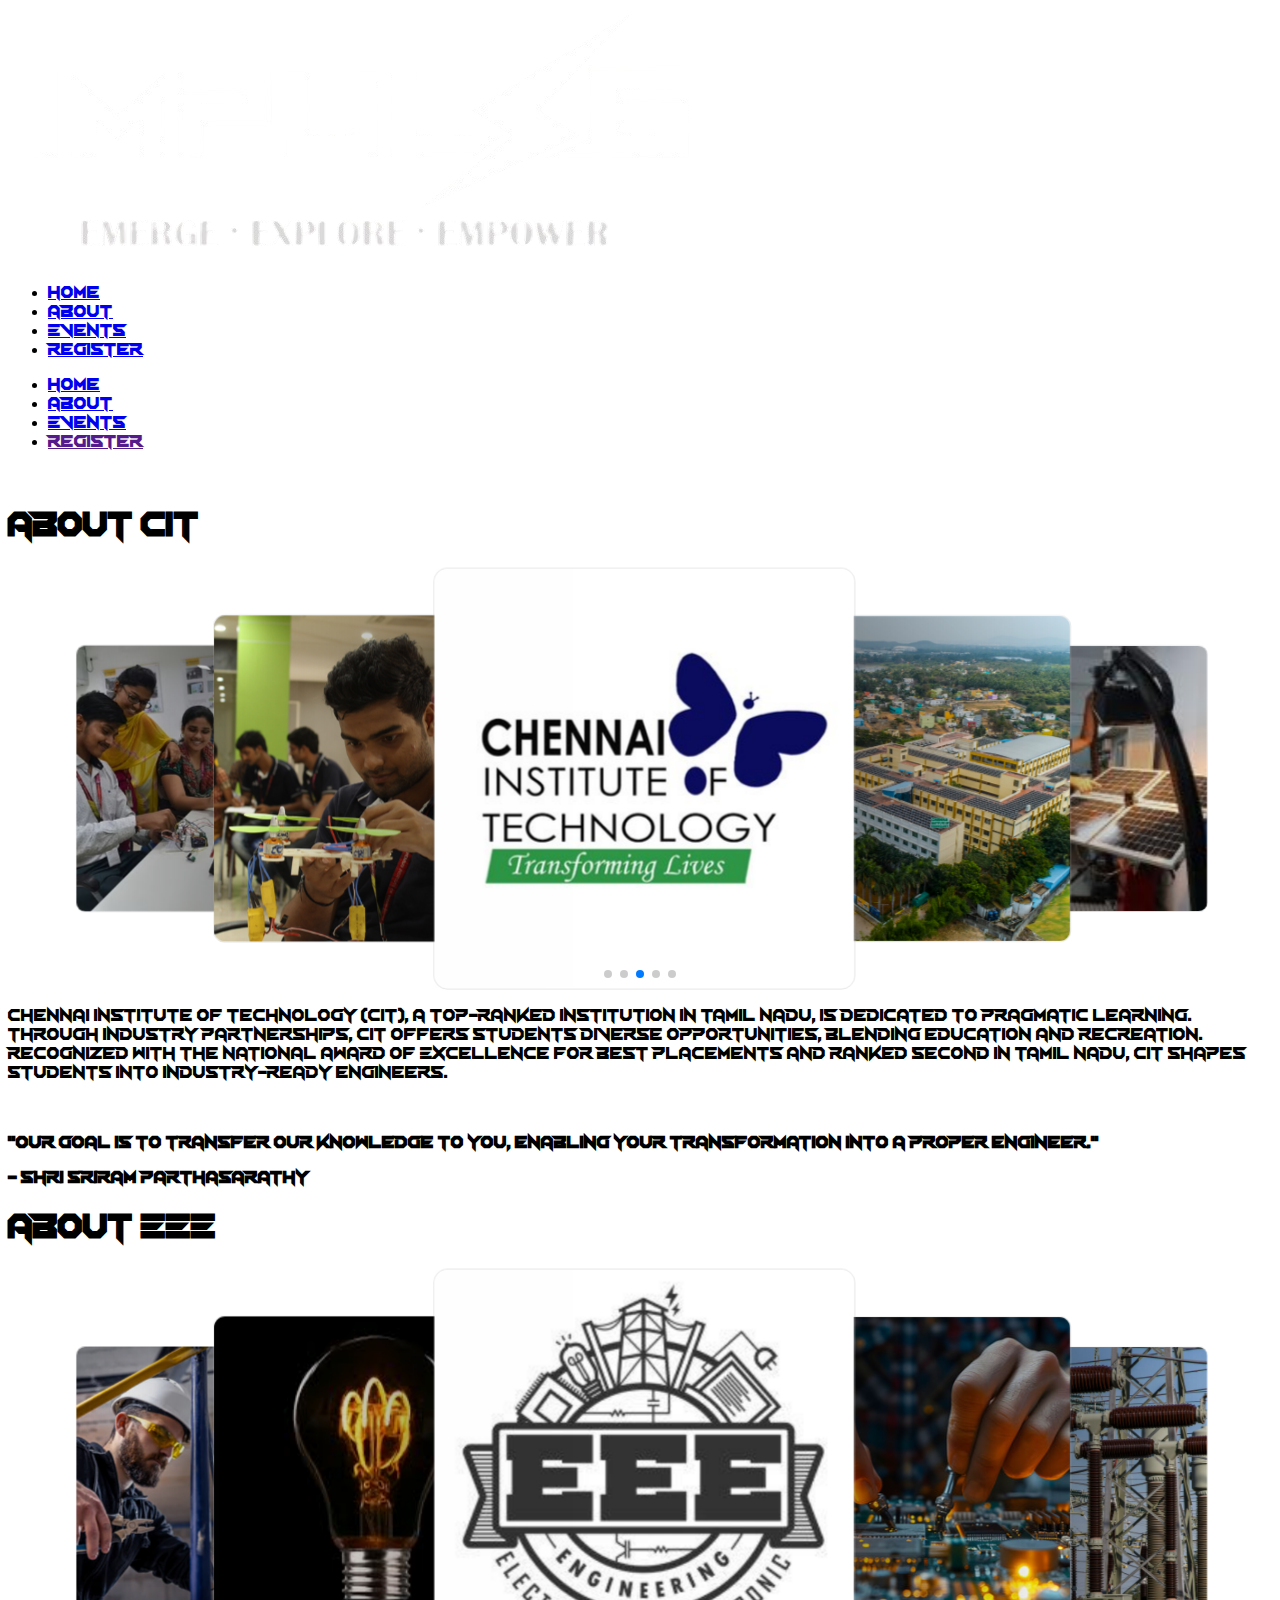
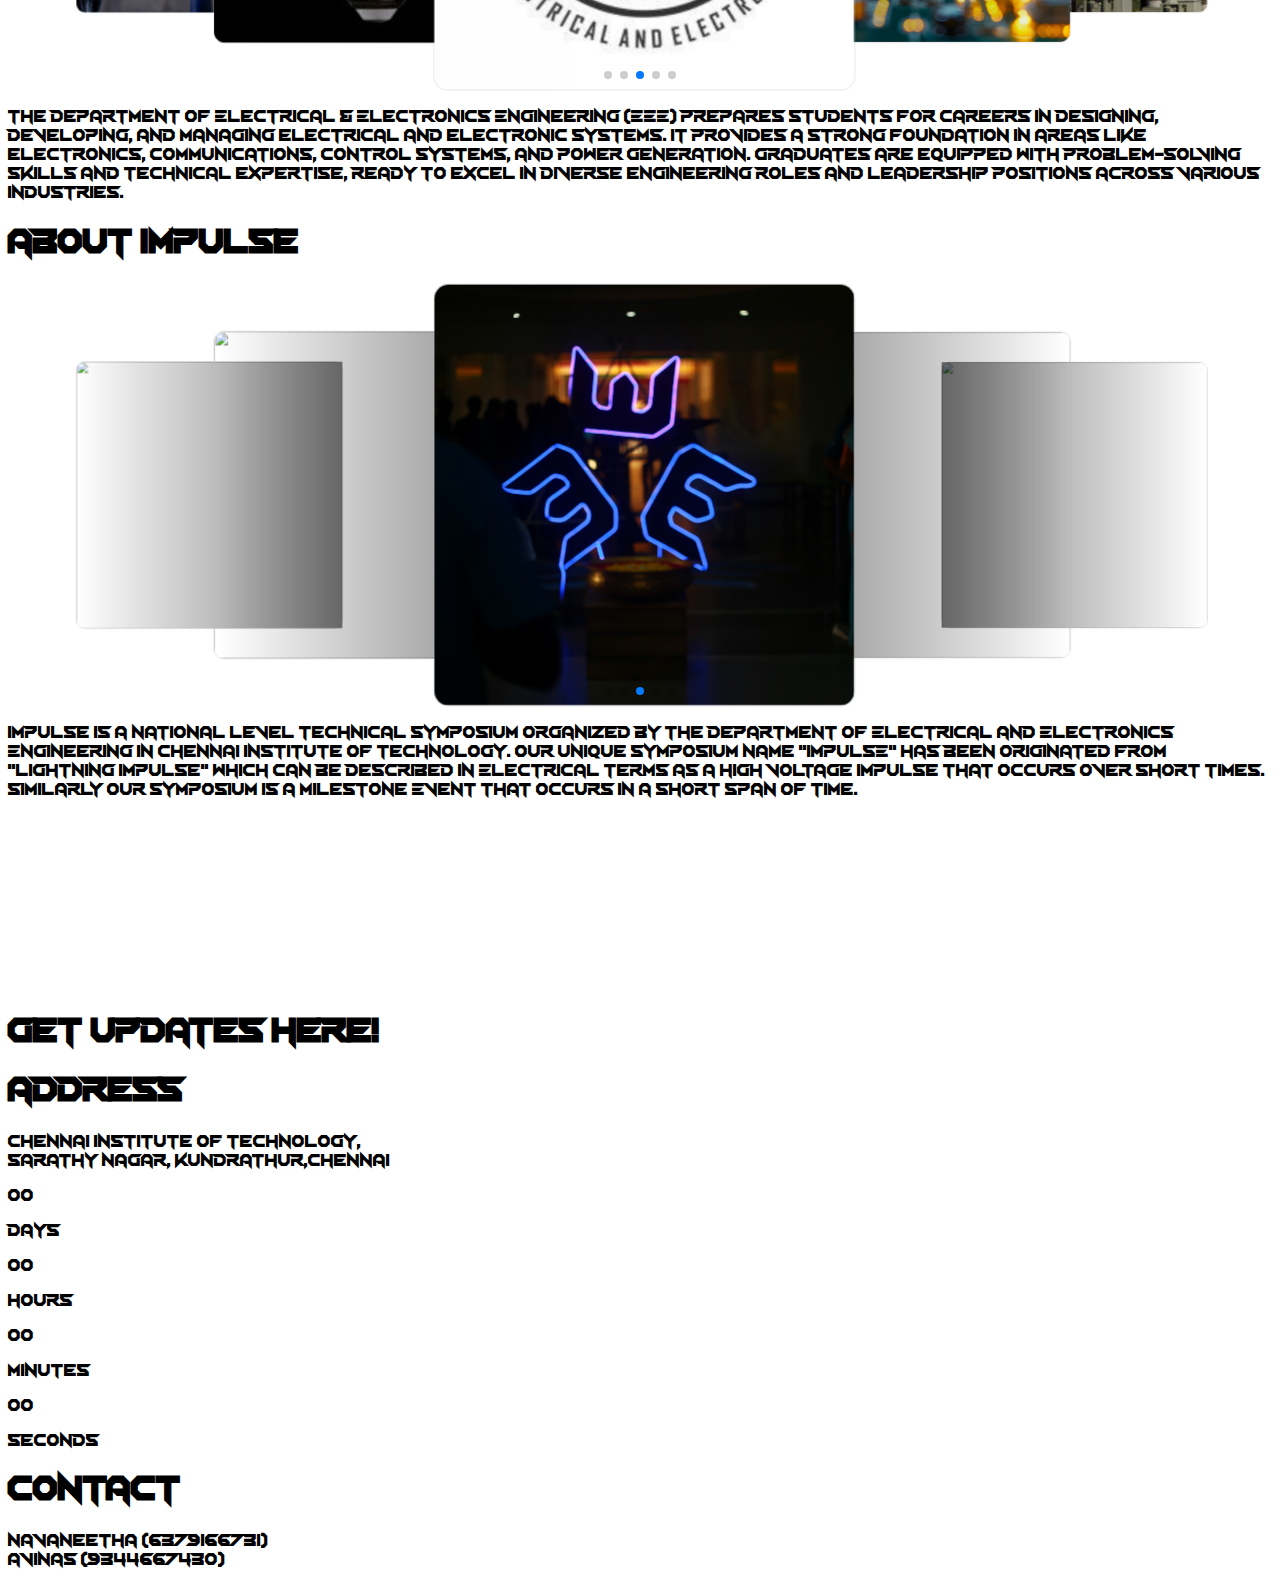
==== about.html @ bd970ba7 "first commit" ====
<!DOCTYPE html>
<html lang="en">
<head>
    <meta charset="UTF-8">
    <meta name="viewport" content="width=device-width, initial-scale=1.0">
    <title>About-Impulse</title>
    <link rel="stylesheet" href="./about.css">
    <link rel="stylesheet" href="https://cdnjs.cloudflare.com/ajax/libs/remixicon/4.2.0/remixicon.css" integrity="sha512-OQDNdI5rpnZ0BRhhJc+btbbtnxaj+LdQFeh0V9/igiEPDiWE2fG+ZsXl0JEH+bjXKPJ3zcXqNyP4/F/NegVdZg==" crossorigin="anonymous" referrerpolicy="no-referrer" />
    <link rel="icon" type="image/x-icon" href="./assets/images/20210421_162847 (Traced).png">
    <script src="https://cdn.tailwindcss.com"></script>
    <link
  rel="stylesheet"
  href="https://cdn.jsdelivr.net/npm/swiper@11/swiper-bundle.min.css"
/>


</head>
<body>
<!-- header -->
<header class="w-[100vw] fixed top-0 z-20 bg-transparent backdrop-blur-sm  h-[60px] md:h-[75px] " id="header" >
    <div class="2xl:container">
        <div class="w-[90%] mx-auto h-[60px] grid grid-cols-1 lg:grid-cols-2">
            <div class="flex items-center justify-between ">
               <div class="flex items-center justify-between">
                <img src="./assets/images/Impulsenew.png" alt="" class="h-8 md:h-16">
               </div>

                <div class="lg:hidden">
                    <div class="text-white">
                        <i class="ri-menu-line text-[2em]" id="ham"></i>
                        <i class="ri-close-large-line hidden" id="cross"></i>
                    </div>
                </div>
            </div>




           


             <div class="lg:block hidden py-7">
                <nav class=" flex justify-end items-center lg:items-center lg:justify-end gap-6">
                   
                     <ul class="flex justify-between space-x-14 text-white ">
                        <li class="hover:border-2 border-white rounded-full p-2 -mt-2 py-1"><a href="./index.html">Home</a></li>
                        <li class="hover:border-2 border-white rounded-full p-2 -mt-2 py-1"><a href="./about.html">About</a></li>
                        <li class="hover:border-2 border-white rounded-full p-2 -mt-2 py-1"><a href="./events.html">Events</a></li>
                        <li class="hover:border-2 border-white rounded-full p-2 -mt-2 py-1"><a href="https://linktr.ee/Impulse_OG">Register</a></li>
                     </ul>
                    
                     
                  </nav>
             </div>
             
            
        </div>
    </div>

</header>

<section class="lg:hidden fixed right-0 top-12 w-[100vw] h-[100vh] hidden backdrop-blur-sm bg-opacity-30 bg-black z-50" id="content">
    <nav class="flex justify-start items-center">
        <div class="flex items-start justify-center">
         <ul class=" text-white h-[40vh] w-[100vw] flex flex-col gap-y-8 items-center pt-8">
            <li><a href="./index.html" id="home1">Home</a></li>
            <li><a href="./about.html" id="about1">About</a></li>
            <li><a href="./events.html" id="events1">Events</a></li>
            <li class="border-2 border-white rounded-full p-2 -mt-2 py-1" id="register1"><a href="">Register</a></li>
         </ul>
        </div>
         
      </nav>
</section>
    
    <!-- Hero Section -->
    <section class="">
      <img src="./assets/images/flow (1).gif" alt="" class="h-screen w-[100vw] hidden md:block" />
      <img src="./assets/images/flow (1) mobile.gif" alt="" class="h-screen min-w-full md:hidden">
    </section>
    
    <div class="bg-gradient-to-b from-[#040405] from-9% to-[#270944] to-49% ">
        <section class=" font-['Kameron'] min-h-0 md:min-h-screen py-20">
            <div class="2xl:container ">
                <div class="w-[90%] mx-auto pt-5 text-white">
                    <h1 class=" text-3xl font-bold">About Cit</h1>
                </div>
                <div class="w-[100%]  mx-auto mt-6 md:mt-10">
                    <div class="swiper w-[90%] md:w-[80%] gap-y-5">
                        <!-- Additional required wrapper -->
                        <div class="swiper-wrapper">
                          <!-- Slides -->
                    
                          <div class="swiper-slide"><img src="./assets/images/cit4.avif" alt="" ></div>
                          <div class="swiper-slide"><img src="./assets/images/cit 5.jpg" alt=""></div>
                          <div class="swiper-slide"><img src="./assets/images/cit2.jpg" alt=""></div>
                          <div class="swiper-slide"><img src="./assets/images/cit1.jpg" alt=""></div>
                          <div class="swiper-slide"><img src="./assets/images/cit3.jpg" alt=""></div>
                    
                        </div>
                        <!-- If we need pagination -->
                        <div class="swiper-pagination "></div>
                      
                        <!-- If we need navigation buttons -->
                      </div>
                </div>
                <div class="w-[90%] mx-auto text-center mt-5 md:mt-20 text-white">
                    <p>Chennai Institute of Technology (CIT), a top-ranked institution in Tamil Nadu, is dedicated to pragmatic learning. Through industry partnerships, CIT offers students diverse opportunities, blending education and recreation. Recognized with the National Award of Excellence for Best Placements and ranked second in Tamil Nadu, CIT shapes students into industry-ready engineers.</p>
                    <br>
                    <p><strong>"Our goal is to transfer our knowledge to you, enabling your transformation into a proper engineer."  
                        </strong></p>
                        <p><strong>- Shri Sriram Parthasarathy</strong></p>
                </div>
            </div>
        </section>
    
        <section class="font-['Kameron'] min-h-0 md:min-h-screen py-10">
            <div class="2xl:container ">
                <div class="w-[90%] mx-auto pt-5 text-white">
                    <h1 class=" text-3xl font-bold">About EEE</h1>
                </div>
                <div class="w-[100%]  mx-auto mt-6 md:mt-10">
                    <div class="swiper w-[90%] md:w-[80%] gap-y-5">
                        <!-- Additional required wrapper -->
                        <div class="swiper-wrapper">
                          <!-- Slides -->
                    
                          <div class="swiper-slide"><img src="./assets/images/eee2.jpg" alt="" ></div>
                          <div class="swiper-slide"><img src="./assets/images/eee1.jpg" alt=""></div>
                          <div class="swiper-slide"><img src="./assets/images/eee5.jpg" alt=""></div>
                          <div class="swiper-slide"><img src="./assets/images/eee4.jpg" alt=""></div>
                          <div class="swiper-slide"><img src="./assets/images/eee3.jpg" alt=""></div>
                    
                        </div>
                        <!-- If we need pagination -->
                        <div class="swiper-pagination "></div>
                      
                        <!-- If we need navigation buttons -->
                      </div>
                </div>
                <div class="w-[90%] mx-auto text-center mt-5 md:mt-20 text-white">
                    <p>The Department of Electrical & Electronics Engineering (EEE) prepares students for careers in designing, developing, and managing electrical and electronic systems. It provides a strong foundation in areas like electronics, communications, control systems, and power generation. Graduates are equipped with problem-solving skills and technical expertise, ready to excel in diverse engineering roles and leadership positions across various industries.</p>
                </div>
            </div>
        </section>
    
        <section class=" font-['Kameron'] min-h-0 md:min-h-screen py-10">
            <div class="2xl:container ">
                <div class="w-[90%] mx-auto pt-5 text-white">
                    <h1 class=" text-3xl font-bold">About Impulse</h1>
                </div>
                <div class="w-[100%]  mx-auto mt-6 md:mt-10">
                    <div class="swiper w-[90%] md:w-[80%] gap-y-5">
                        <!-- Additional required wrapper -->
                        <div class="swiper-wrapper">
                          <!-- Slides -->
                    
                          
                          <div class="swiper-slide"><img src="./assets/images/449B9304.JPG" alt=""></div>
                          <div class="swiper-slide"><img src="./assets/images/449B9255.JPG" alt=""></div>
                          <div class="swiper-slide"><img src="./assets/images/449B9132.JPG" alt="" ></div>
                          <div class="swiper-slide"><img src="./assets/images/449B9633.JPG" alt=""></div>
                          <div class="swiper-slide"><img src="./assets/images/449B9352.JPG" alt=""></div>
                          
                    
                        </div>
                        <!-- If we need pagination -->
                        <div class="swiper-pagination "></div>
                      
                        <!-- If we need navigation buttons -->
                      </div>
                </div>
                <div class="w-[90%] mx-auto text-center mt-5 md:mt-20 text-white">
                    <p>Impulse is a National Level Technical Symposium organized by the Department of Electrical and Electronics Engineering in Chennai Institute of Technology. Our Unique Symposium Name "IMPULSE" has been originated from "Lightning Impulse" which can be described in Electrical terms as a High voltage impulse that occurs over short times. Similarly our Symposium is a Milestone Event that occurs in a short span of time.</p>
                </div>
            </div>
        </section>
    
        <section class="font-['Kameron'] pt-16 pb-16 ">
            <div class="2xl:container h-[]">
                <div class="w-[98%] mx-auto grid grid-cols-1 lg:grid-cols-10 justify-center items-center gap-x-3">
                    <div class="col-span-2 flex justify-center ml-20 lg:ml-0"><img src="./assets/images/Impulse Footer.png" alt="" class="h-[100%]"> </div>
                    <div class="col-span-8 text-center md:text-left">
                        <h1 class="text-4xl font-semibold text-white mb-5 mt-5 lg:mt-0">Get Updates Here!</h1>
                        <div class="md:grid lg:grid-cols-12 gap-y-3 flex flex-col justify-center items-center">
                        <div class=" col-span-3 bg-white bg-opacity-10 border-white border-2 border-opacity-40 rounded-lg min-h-[120px] p-3 text-white">
                            <h1>Address</h1>
                            <p>Chennai Institute of Technology, <br>
                                Sarathy Nagar, Kundrathur,Chennai
                            </p>
                        </div>
                        <div class="  lg:order-2 w-[100%] col-span-6 flex justify-center items-center gap-4 lg:gap-4 text-white">
                            <div>
                                <p class="text-2xl lg:text-4xl" id="days">00</p>
                                <span class="text-lg lg:text-2xl font-semibold">Days</span>
                            </div>
                            <div>
                                <p class="text-2xl lg:text-4xl"  id="hours">00</p>
                                <span class="text-lg lg:text-2xl font-semibold">Hours</span>
                            </div>
                            <div>
                                <p class="text-2xl lg:text-4xl"  id="minutes">00</p>
                                <span class="text-lg lg:text-2xl font-semibold">Minutes</span>
                            </div>
                            <div>
                                <p class="text-2xl lg:text-4xl"  id="seconds">00</p>
                                <span class="text-lg lg:text-2xl font-semibold">Seconds</span>
                            </div>
                        </div>
                        <div class="  lg:order-3 col-span-3 bg-white bg-opacity-10 border-white border-opacity-40 border-2 rounded-lg min-h-[120px] p-3 text-white">
                            <h1>Contact</h1>
                            <p>Navaneetha (6379166731) <br>Avinas (9344667430)</p>
                        </div>
    
                        </div>
                        
                    </div>
                </div>
            </div>
           </section>
            

    </div>
        
    
  


    <script src="https://cdn.jsdelivr.net/npm/swiper@11/swiper-bundle.min.js"></script>
    <script src="./app.js"></script>
    <script src="./script.js"></script>

</body>
</html>
---- about.css ----
@import url('https://fonts.googleapis.com/css2?family=Kameron:wght@400..700&family=Urbanist:ital,wght@0,100..900;1,100..900&family=Varela+Round&display=swap');
@font-face {
    font-family: vermin;
    src: url(./assets/fonts/VerminVerile-wXyw.ttf);
}

body {
    font-family: vermin, sans-serif;
}

.swiper {
    width: 100%;
    padding: 50px 0;
}

.swiper-slide {
    position: relative;
    width: 300px; /* Fixed width */
    height: 300px; /* Fixed height */
    aspect-ratio: 1; /* Ensures square aspect ratio */
    border-radius: 14px;
    border: 1px solid rgba(177, 177, 177, 0.4);
}

.swiper-slide img {
    display: block;
    width: 100%;
    height: 100%;
    object-fit: cover;
    border-radius: inherit;
    user-select: none;
}

.swiper-slide-active .title {
    bottom: 10px;
    box-shadow: 0 20px 30px 2px rgba(25, 43, 206, 0.6);
}

.swiper-pagination {
    margin-top: 100px;
}

.swiper-pagination-bullet {
    width: 14px;
    height: 14px;
    background-color: red;
    border-radius: 50%;
    transition: all 0.3s ease-in-out;
}

.swiper-pagination-bullet-active {
    width: 32px;
    background-color: white;
    border-radius: 14px;
}
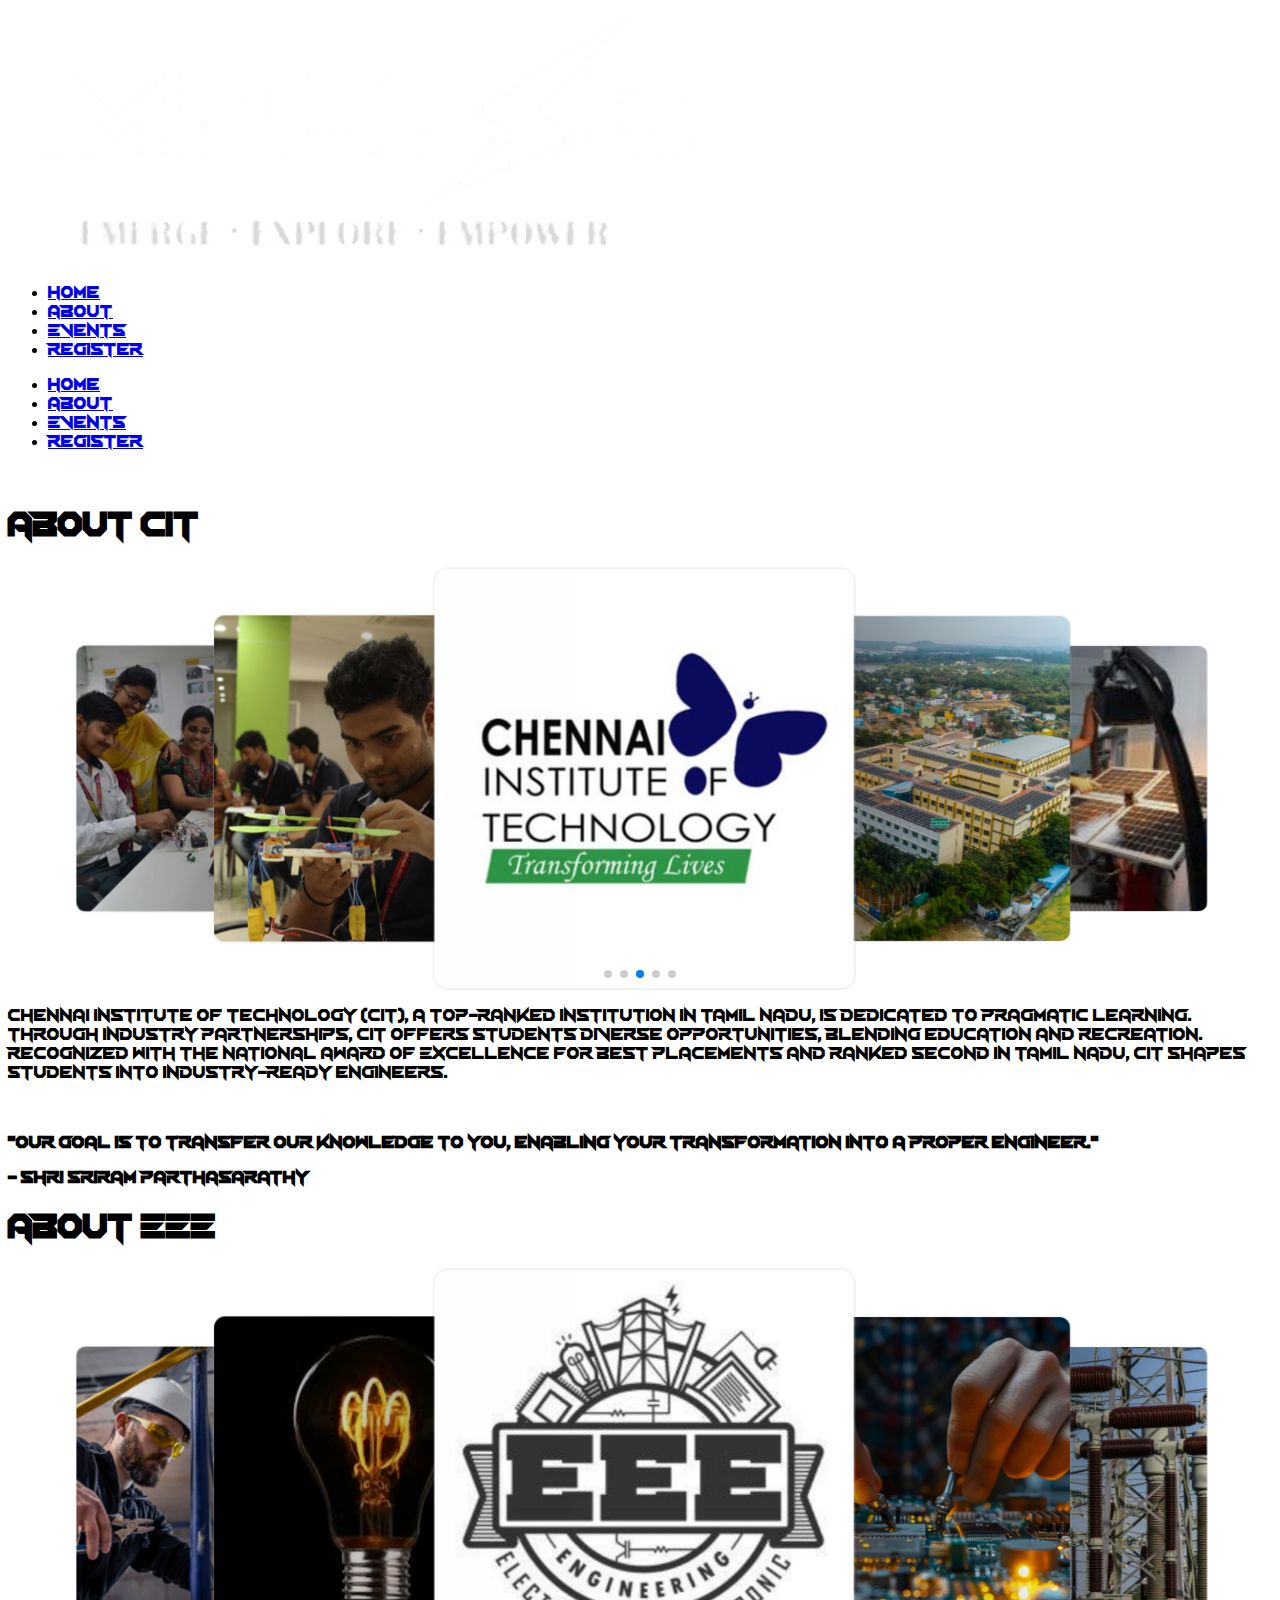
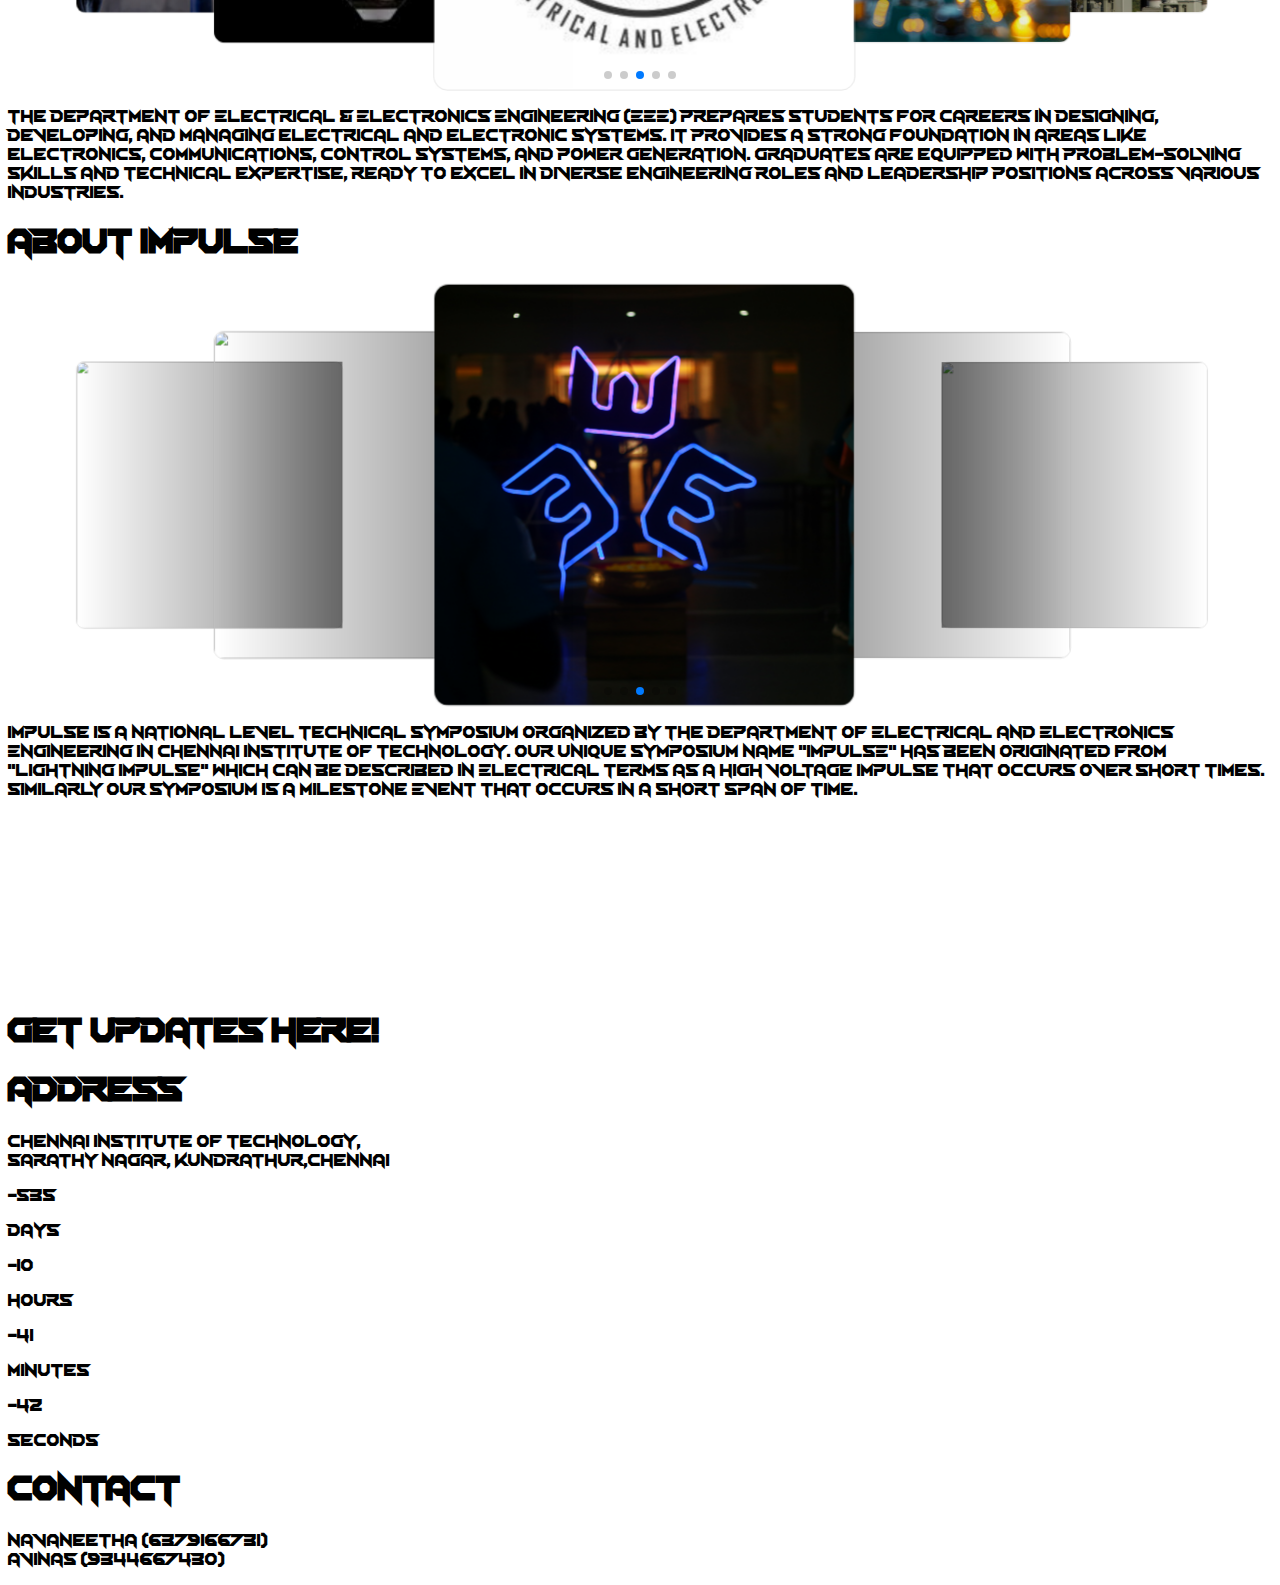
==== commit 3980710f: "first commit" ====
--- a/about.html
+++ b/about.html
@@ -66,7 +66,7 @@
             <li><a href="./index.html" id="home1">Home</a></li>
             <li><a href="./about.html" id="about1">About</a></li>
             <li><a href="./events.html" id="events1">Events</a></li>
-            <li class="border-2 border-white rounded-full p-2 -mt-2 py-1" id="register1"><a href="">Register</a></li>
+            <li class="border-2 border-white rounded-full p-2 -mt-2 py-1" id="register1"><a href="https://linktr.ee/Impulse_OG">Register</a></li>
          </ul>
         </div>
          
